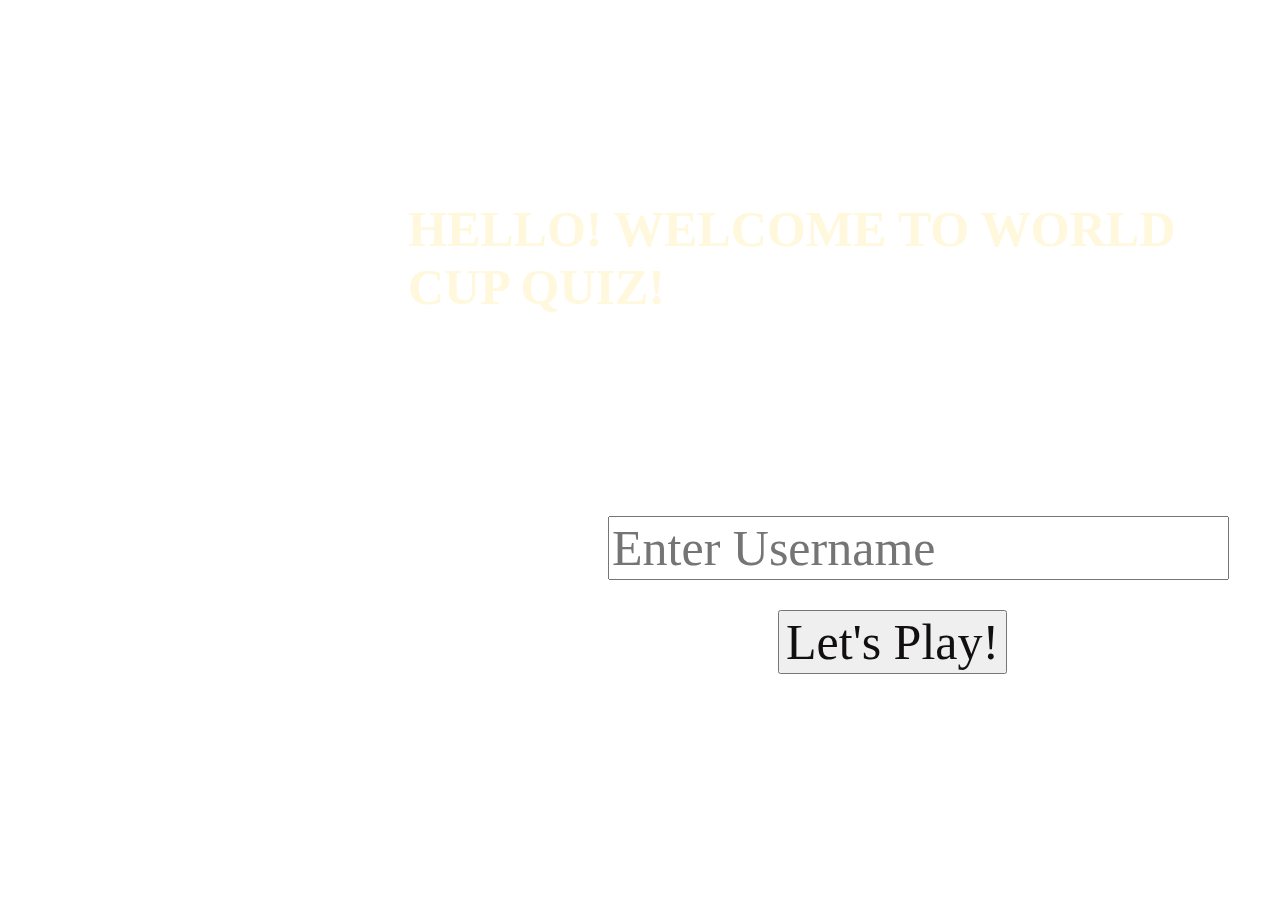
==== index.html @ bfbe9d9e "Adding files" ====
<!DOCTYPE html>
<html lang="en">
<head>
    <meta charset="UTF-8">
    <meta name="viewport" content="width=device-width, initial-scale=1.0">
    <title>Welcome!</title>
    <link rel="stylesheet" href="homepage.css">
</head>
<body>
  <div class="content">
    <h1 class="welcome">HELLO! WELCOME TO WORLD CUP QUIZ!</h1>
      <div class="Intro">
        <input placeholder="Enter Username" id="greetings" class="inputUser">
        <br>
        <button onclick="Start()" class="playButton">Let's Play!</button>
      </div>
  </div>
  
  <script type="text/javascript">
  
  function Start() {

    let greet = document.getElementById("greetings").value;
    
    if (greet) {
        
        alert("Nice to meet you, Let's Play! " +greet);
        
        return window.location.assign('main-page.html')
        
    } else {
        
        alert("Please Enter your name first!");
    }

  }

  Start()

  </script>

</body>
</html>
---- homepage.css ----
:root {
    background-image: url("https://upload.wikimedia.org/wikipedia/commons/e/e5/France_champion_of_the_Football_World_Cup_Russia_2018.jpg");
    font-size: 100%;
}

.contain > * {
    background-color: rgb(44, 0, 85, 0.7);

}

.welcome {
    font-family: fantasy;
    font-size: 50px;
    color: #110f0f;
    margin-top: 200px;
    margin-bottom: -100px;
    margin-left: 400px;
    color: cornsilk;
    
}

.Intro {
    margin-top: 300px;
    margin-left: 600px;

}

.inputUser {
    font-family: fantasy;
    font-size: 50px;
    color: #110f0f;
    margin-bottom: 30px;

}

.playButton {
    font-family: fantasy;
    font-size: 50px;
    color: #110f0f;
    margin-left: 170px;

}
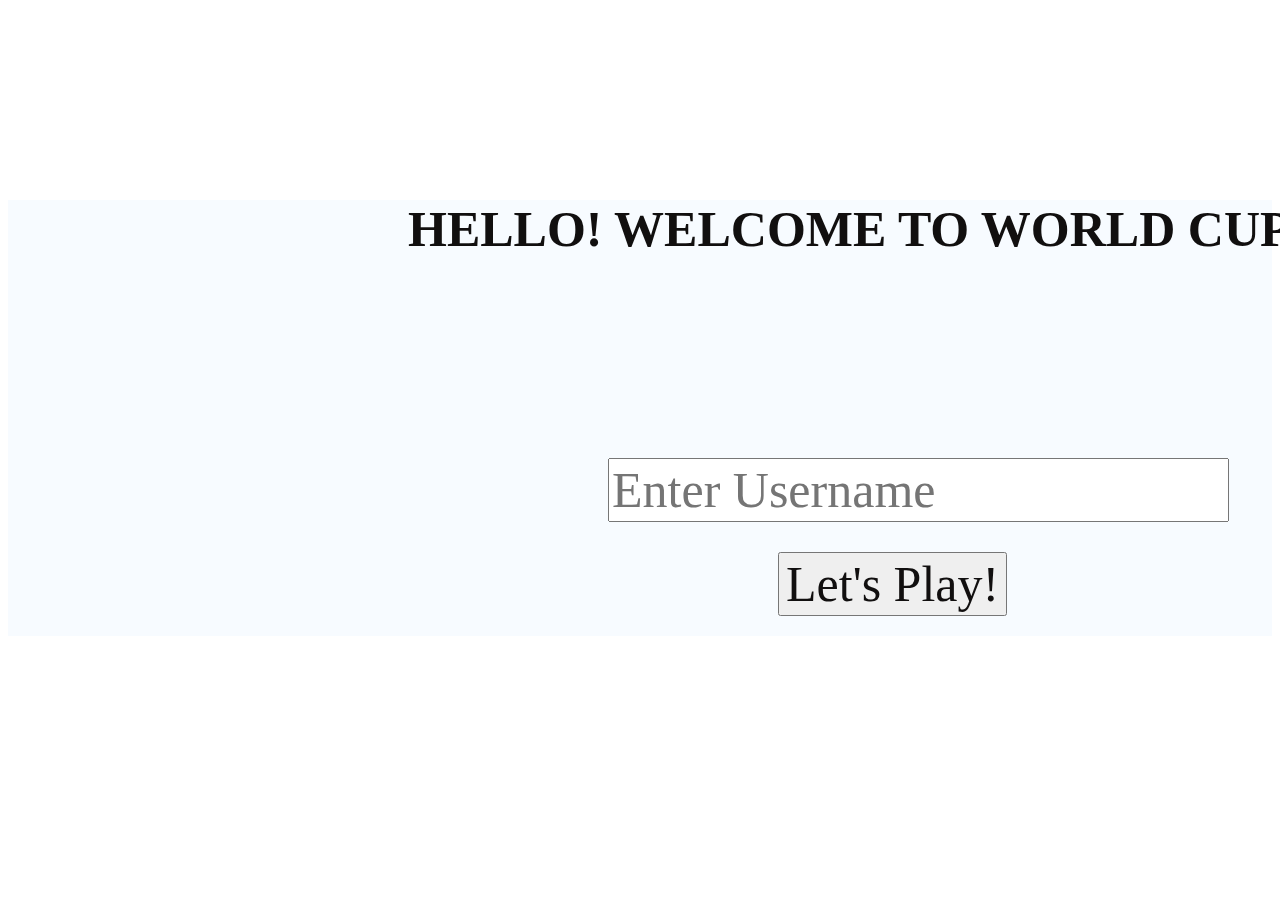
==== commit 89ddea06: "Adding updates" ====
--- a/index.html
+++ b/index.html
@@ -7,7 +7,7 @@
     <link rel="stylesheet" href="homepage.css">
 </head>
 <body>
-  <div class="content">
+  <div id="content">
     <h1 class="welcome">HELLO! WELCOME TO WORLD CUP QUIZ!</h1>
       <div class="Intro">
         <input placeholder="Enter Username" id="greetings" class="inputUser">
--- a/homepage.css
+++ b/homepage.css
@@ -3,20 +3,30 @@
     font-size: 100%;
 }
 
-.contain > * {
-    background-color: rgb(44, 0, 85, 0.7);
+* { 
+    font-family: fantasy;
+    font-size: 50px;
+    color: #110f0f;
+    position: relative;
 
+} 
+
+#content {
+    background-color:  rgba(240, 248, 255, 0.5);
+    padding-bottom: 20px;
+    background-position: center;
+    
+}
+
+#content > * {
+    width: 100%;
 }
 
 .welcome {
-    font-family: fantasy;
-    font-size: 50px;
-    color: #110f0f;
+
     margin-top: 200px;
     margin-bottom: -100px;
     margin-left: 400px;
-    color: cornsilk;
-    
 }
 
 .Intro {
@@ -26,17 +36,13 @@
 }
 
 .inputUser {
-    font-family: fantasy;
-    font-size: 50px;
-    color: #110f0f;
+   
     margin-bottom: 30px;
 
 }
 
 .playButton {
-    font-family: fantasy;
-    font-size: 50px;
-    color: #110f0f;
+    
     margin-left: 170px;
 
 }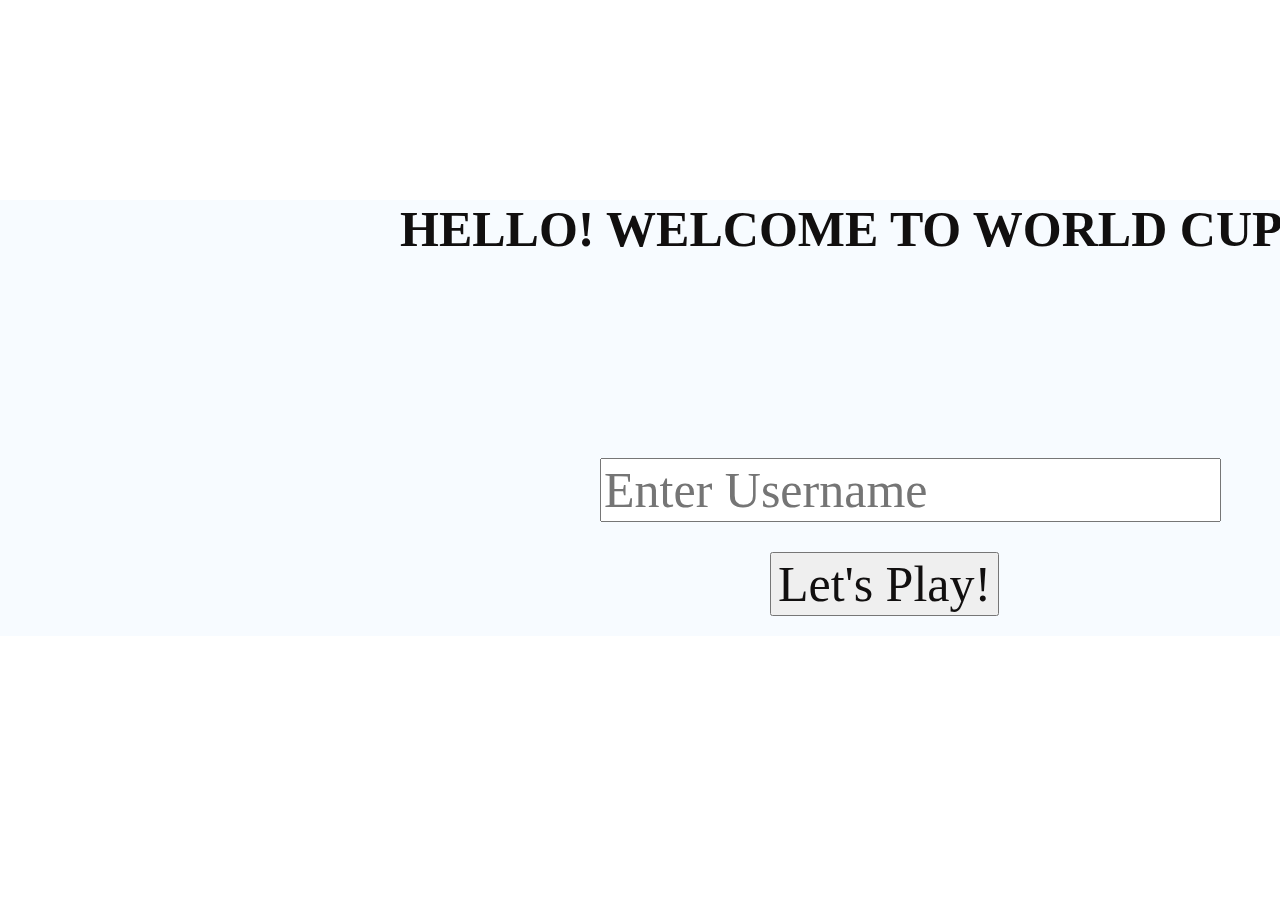
==== commit e656c121: "Adding Updates" ====
--- a/index.html
+++ b/index.html
@@ -3,6 +3,7 @@
 <head>
     <meta charset="UTF-8">
     <meta name="viewport" content="width=device-width, initial-scale=1.0">
+    <meta http-equiv="X-UA-Compatible" content="ie=edge">
     <title>Welcome!</title>
     <link rel="stylesheet" href="homepage.css">
 </head>
--- a/homepage.css
+++ b/homepage.css
@@ -1,21 +1,20 @@
 :root {
-    background-image: url("https://upload.wikimedia.org/wikipedia/commons/e/e5/France_champion_of_the_Football_World_Cup_Russia_2018.jpg");
+    background-image: url("https://upload.wikimedia.org/wikipedia/commons/e/e5/France_champion_of_the_Football_World_Cup_Russia_2018.jpg");  
     font-size: 100%;
+    margin: 0 auto;
 }
 
 * { 
     font-family: fantasy;
     font-size: 50px;
     color: #110f0f;
-    position: relative;
-
+    margin: 0 auto;
 } 
 
 #content {
     background-color:  rgba(240, 248, 255, 0.5);
     padding-bottom: 20px;
     background-position: center;
-    
 }
 
 #content > * {
@@ -23,7 +22,6 @@
 }
 
 .welcome {
-
     margin-top: 200px;
     margin-bottom: -100px;
     margin-left: 400px;
